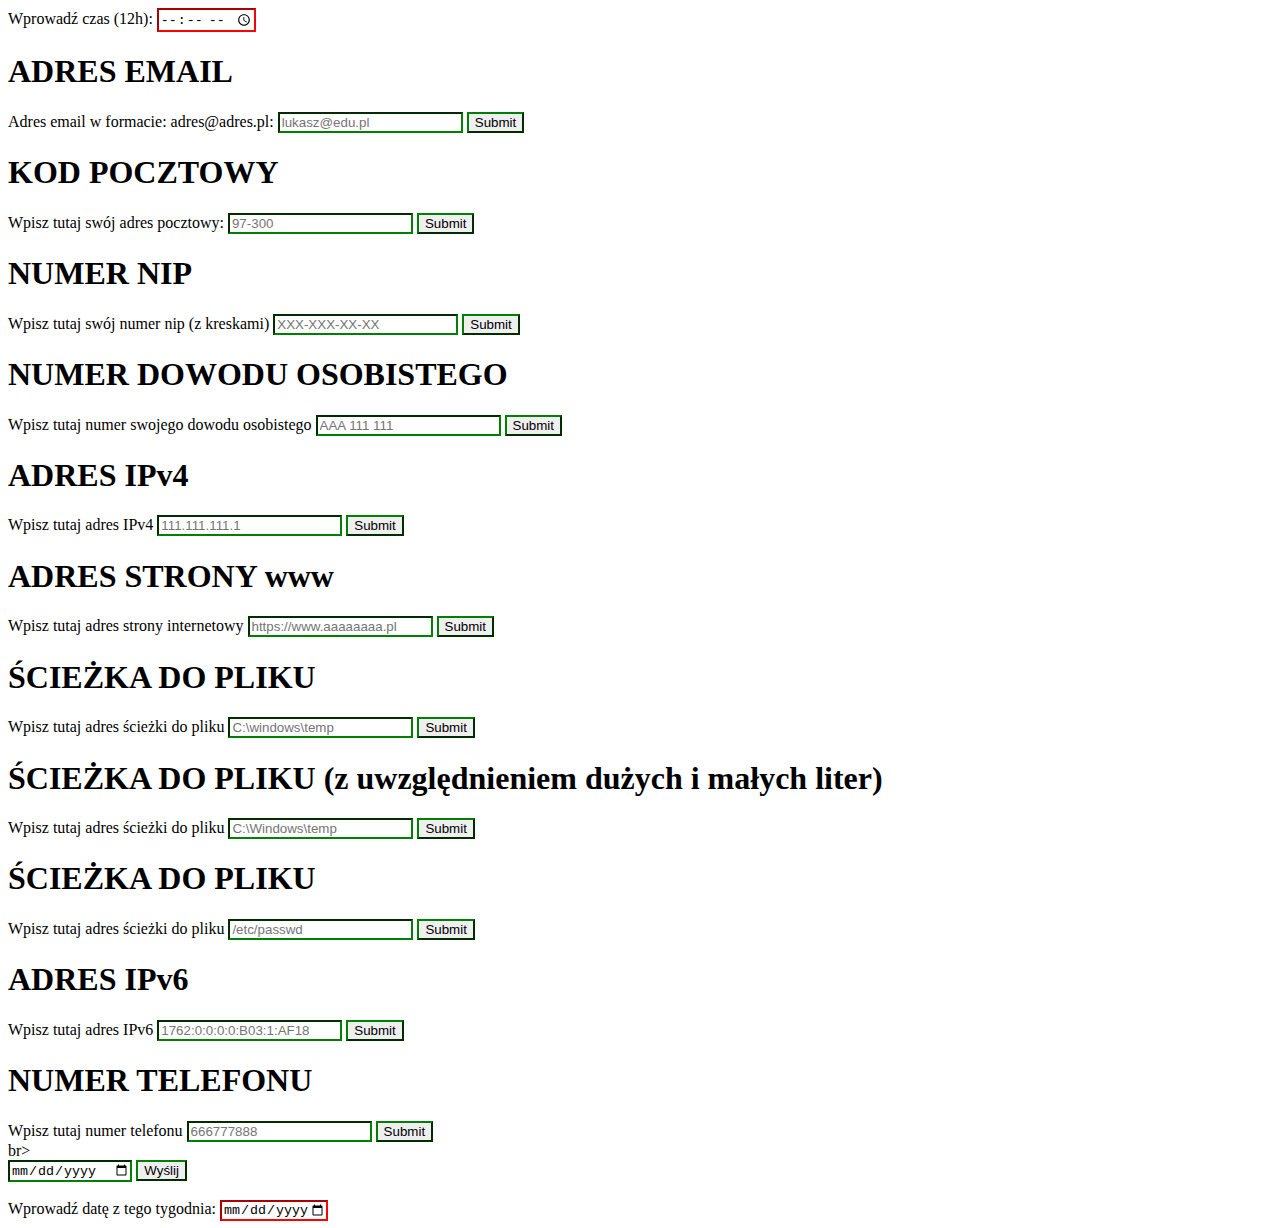
==== lab2/index.html @ cd4c7ea8 "changes lab 2" ====
<!DOCTYPE html>
<html>

<head>
    <link rel="stylesheet" href="style.css">
    <title>lab01</title>
</head>

<body>
    <article>
        <form action="data" >
            <label for="time12">Wprowadź czas (12h):</label>
            <input required id="time12" name="time12" type="time" min="01:00" max="12:00" >
        </form>
        <h1>ADRES EMAIL</h1>
        <p1><form action="...">
            <label for="email">Adres email w formacie: adres@adres.pl:</label>
            <input type="text" name="EMAIL" placeholder="lukasz@edu.pl" pattern="[a-z0-9._%+-]+@[a-z0-9.-]+\.[a-z]{2,}$">
            <input type="submit">
        </form></p1>
        <h1>KOD POCZTOWY</h1>
        <p2><form action="...">
                <label for="postcode">Wpisz tutaj swój adres pocztowy:</label>
                <input type="text" name="POST CODE" placeholder="97-300" pattern="\d{2}-\d{3}$">
                <input type="submit">
            </form></p2>
        <h1>NUMER NIP</h1>
        <p3><form action="...">
                <label for="NIP">Wpisz tutaj swój numer nip (z kreskami)</label>
                <input type="text" name="NIP" placeholder="XXX-XXX-XX-XX" pattern="^((\d{3}[- ]\d{3}[- ]\d{2}[- ]\d{2})|(\d{3}[- ]\d{2}[- ]\d{2}[- ]\d{3}))$">
                <input type="submit">
        </form></p3>
        <h1>NUMER DOWODU OSOBISTEGO</h1>
        <p4><form action="...">
                <label for="IDnumber">Wpisz tutaj numer swojego dowodu osobistego</label>
                <input type="text" name="IDnumber" placeholder="AAA 111 111" pattern="^((\A-Z{3}[ ]\0-9{3}[ ]\0-9{3}))$">
                <input type="submit">
        </form></p4>
        <h1>ADRES IPv4</h1>
        <p5><form action="...">
                <label for="IPv4">Wpisz tutaj adres IPv4</label>
                <input type="text" name="IPv4" placeholder="111.111.111.1" pattern="^\d{1,3}\.\d{1,3}\.\d{1,3}\.\d{1,3}$">
                <input type="submit">
        </form></p5>
        <h1>ADRES STRONY www</h1>
        <p6><form action="...">
                <label for="IPv4">Wpisz tutaj adres strony internetowy</label>
                <input type="text" name="IPv4" placeholder="https://www.aaaaaaaa.pl" pattern="https?://www.+[a-z.-]+.pl" title="Include http://">
                <input type="submit">
        </form></p6>
        <h1>ŚCIEŻKA DO PLIKU</h1>
        <p7><form action="...">
                <label for="Path">Wpisz tutaj adres ścieżki do pliku</label>
                <input type="text" name="Path" placeholder="C:\windows\temp" pattern="^[a-zA-Z]:\\(windows|winnt|win|dos|msdos)\\?[a-z]*">
                <input type="submit">
        </form></p7>
        <h1>ŚCIEŻKA DO PLIKU (z uwzględnieniem dużych i małych liter)</h1>
        <p8><form action="...">
                <label for="Path">Wpisz tutaj adres ścieżki do pliku</label>
                <input type="text" name="Path" placeholder="C:\Windows\temp" pattern="^[a-zA-Z]:\\([Ww][Ii][Nn][Dd][Oo][Ww][Ss]|[Ww][Ii][Nn][Nn][Tt]|[Ww][Ii][Nn]|[Dd][Oo][Ss]|[Mm][Ss][Dd][Oo][Ss])\\?[a-zA-Z]*">
                <input type="submit">
        </form></p8>
        <h1>ŚCIEŻKA DO PLIKU</h1>
        <p9><form action="...">
                <label for="Path">Wpisz tutaj adres ścieżki do pliku</label>
                <input type="text" name="Path" placeholder="/etc/passwd" pattern="^(/etc/).*">
                <input type="submit">
        </form></p9>
        <h1>ADRES IPv6</h1>
        <p9><form action="...">
                <label for="IPv6">Wpisz tutaj adres IPv6</label>
                <input type="text" name="IPv6" placeholder="1762:0:0:0:0:B03:1:AF18" pattern="(([0-9a-fA-F]{1,4}:){7,7}[0-9a-fA-F]{1,4}|([0-9a-fA-F]{1,4}:){1,7}:|([0-9a-fA-F]{1,4}:){1,6}:[0-9a-fA-F]{1,4}|([0-9a-fA-F]{1,4}:){1,5}(:[0-9a-fA-F]{1,4}){1,2}|([0-9a-fA-F]{1,4}:){1,4}(:[0-9a-fA-F]{1,4}){1,3}|([0-9a-fA-F]{1,4}:){1,3}(:[0-9a-fA-F]{1,4}){1,4}|([0-9a-fA-F]{1,4}:){1,2}(:[0-9a-fA-F]{1,4}){1,5}|[0-9a-fA-F]{1,4}:((:[0-9a-fA-F]{1,4}){1,6})|:((:[0-9a-fA-F]{1,4}){1,7}|:)|fe80:(:[0-9a-fA-F]{0,4}){0,4}%[0-9a-zA-Z]{1,}|::(ffff(:0{1,4}){0,1}:){0,1}((25[0-5]|(2[0-4]|1{0,1}[0-9]){0,1}[0-9])\.){3,3}(25[0-5]|(2[0-4]|1{0,1}[0-9]){0,1}[0-9])|([0-9a-fA-F]{1,4}:){1,4}:((25[0-5]|(2[0-4]|1{0,1}[0-9]){0,1}[0-9])\.){3,3}(25[0-5]|(2[0-4]|1{0,1}[0-9]){0,1}[0-9]))">
                <input type="submit">
        </form></p9>
        <h1>NUMER TELEFONU</h1>
        <p10><form action="...">
            <label for="Phone number">Wpisz tutaj numer telefonu</label>
            <input type="text" name="Phone numer" placeholder="666777888" pattern="[0-9]{9}">
            <input type="submit">
    </form></p10>
    </article>br>
    <form action="data" method="post" >
        <input type="date" name="dateValue" >
        <input type="submit" name="submit" value="Wyślij" >
    </form>
    <br/>
    <form action="data" method="post" >
        <label for="date2">Wprowadź datę z tego tygodnia:</label>
        <input required id="date2" name="date2" type="date" min="2022-10-17" max="2022-10-21">
    </form>
  </article>
  
     
</body>

</html>
---- lab2/style.css ----
.container {
    font-family: arial;
    font-size: 24px;
}

p {
    text-align: center;
}

input:valid {
    border-color: green;
}

input:invalid {
    border-color: red;
}

input:focus:invalid {
    outline: none;
}
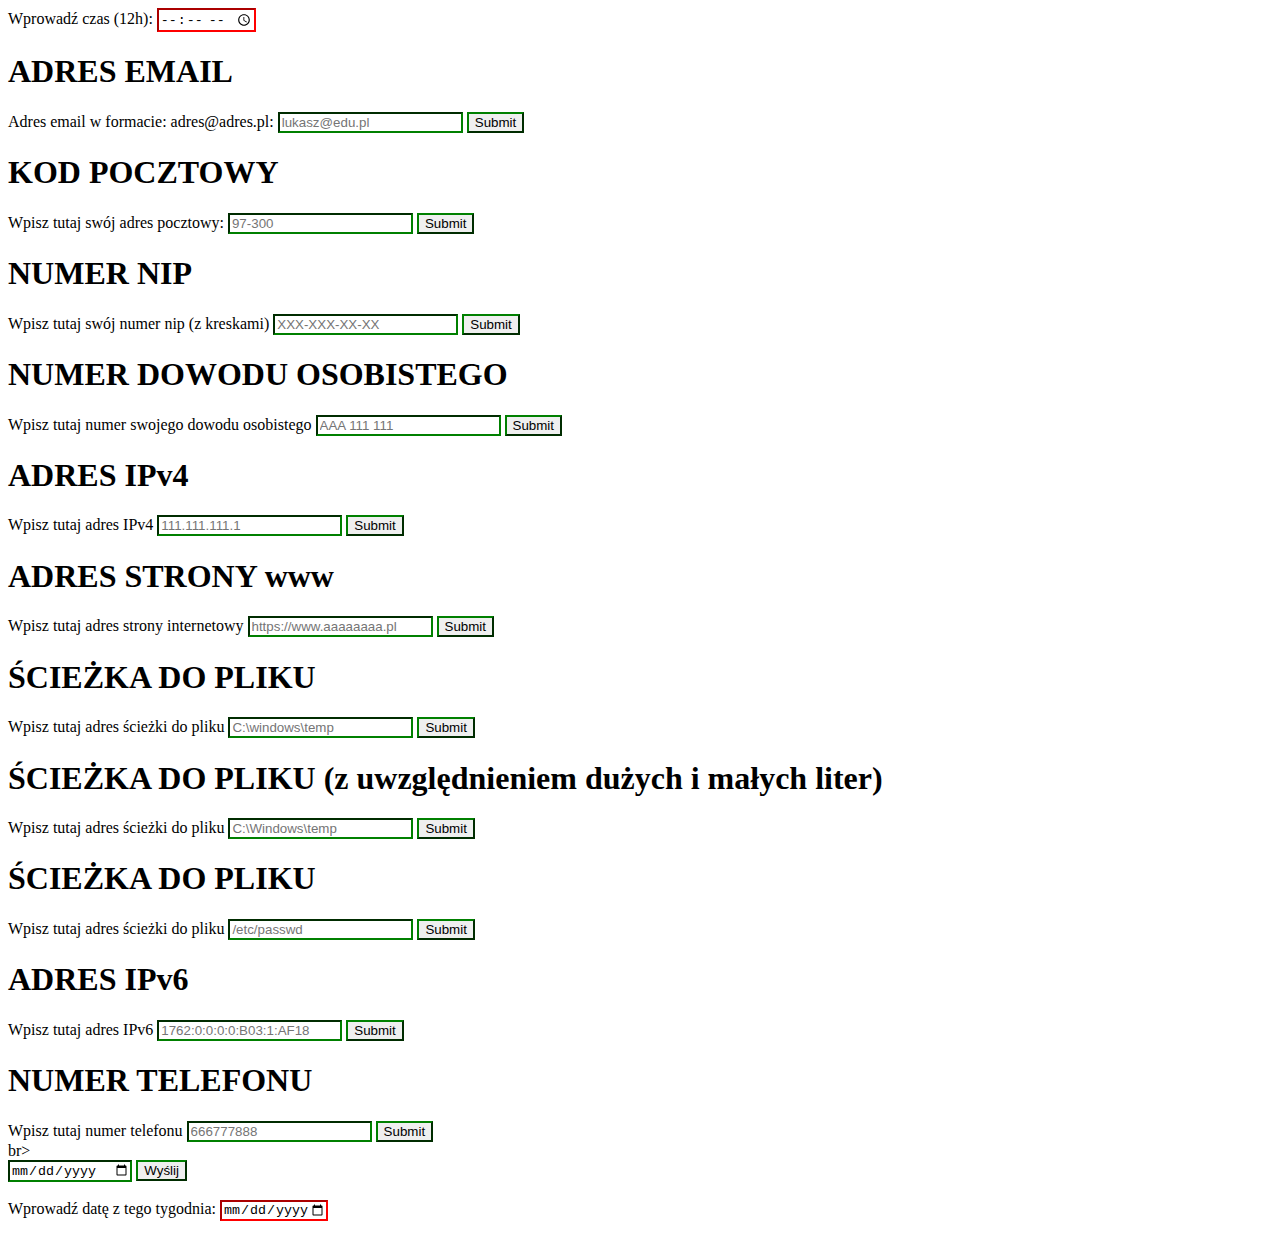
==== commit 2d5724f7: "lab2.2 changes" ====
--- a/lab2/index.html
+++ b/lab2/index.html
@@ -83,11 +83,12 @@
         <input type="date" name="dateValue" >
         <input type="submit" name="submit" value="Wyślij" >
     </form>
-    <br/>
+</br>
     <form action="data" method="post" >
         <label for="date2">Wprowadź datę z tego tygodnia:</label>
         <input required id="date2" name="date2" type="date" min="2022-10-17" max="2022-10-21">
     </form>
+</br>
   </article>
   
      
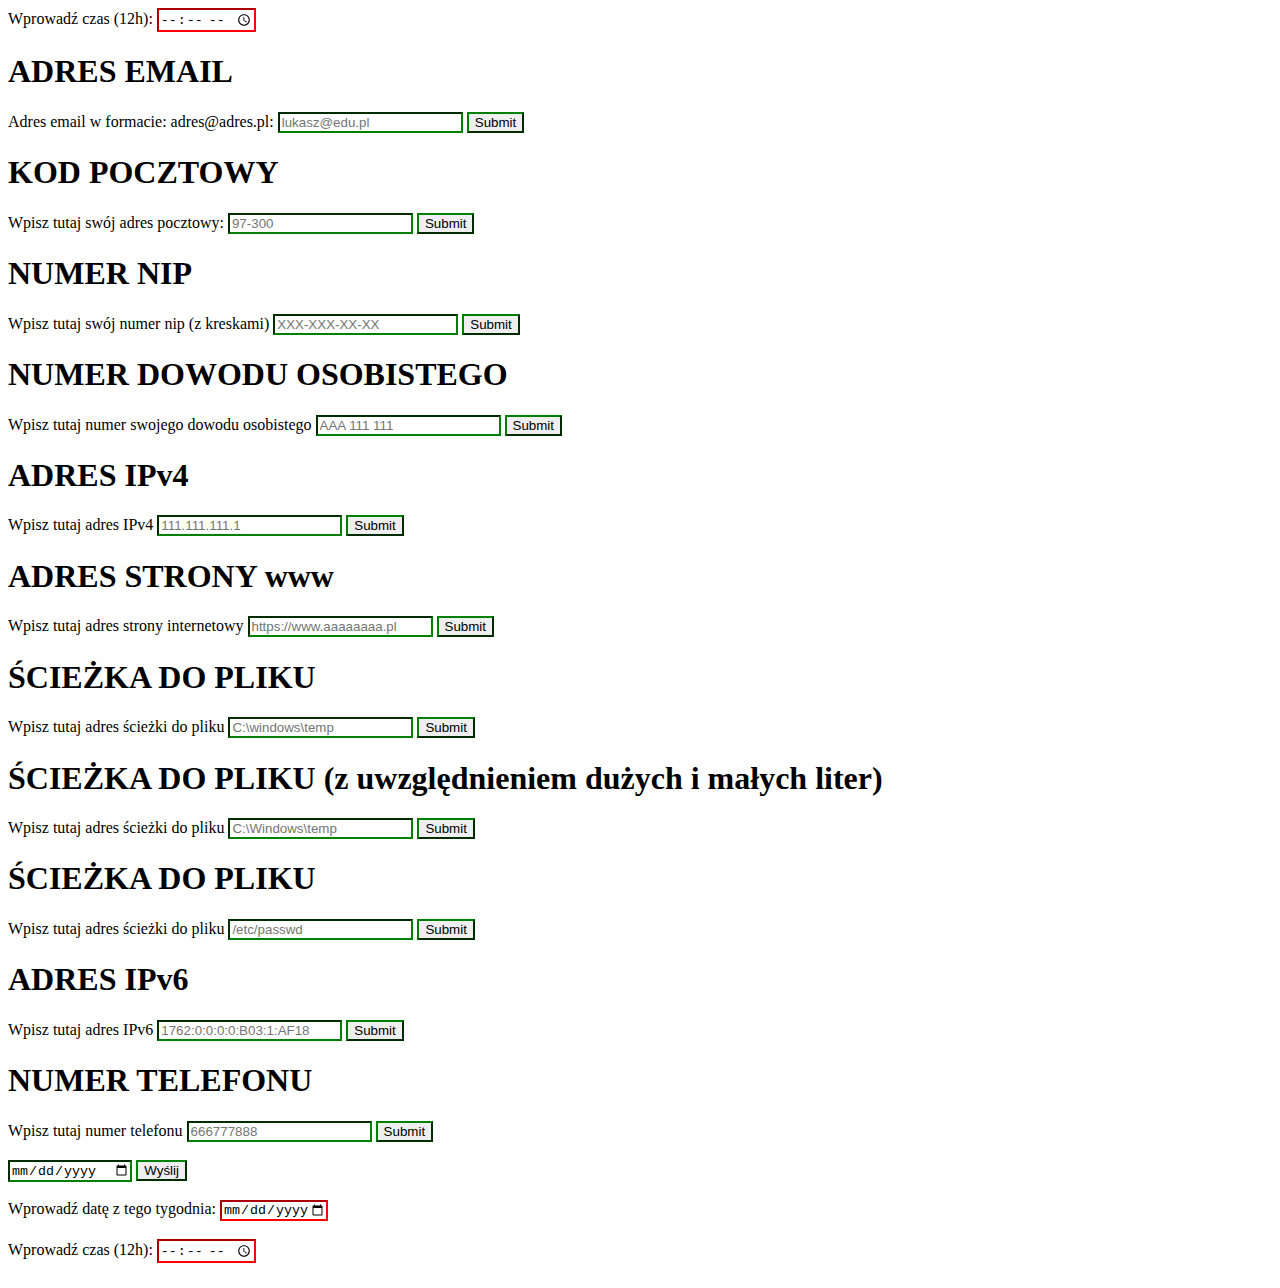
==== commit bcbb7392: "chnges lab2.3" ====
--- a/lab2/index.html
+++ b/lab2/index.html
@@ -78,7 +78,8 @@
             <input type="text" name="Phone numer" placeholder="666777888" pattern="[0-9]{9}">
             <input type="submit">
     </form></p10>
-    </article>br>
+    </article>
+</br>
     <form action="data" method="post" >
         <input type="date" name="dateValue" >
         <input type="submit" name="submit" value="Wyślij" >
@@ -89,6 +90,12 @@
         <input required id="date2" name="date2" type="date" min="2022-10-17" max="2022-10-21">
     </form>
 </br>
+<form action="time 12h">
+    <label for="time12">Wprowadź czas (12h):</label>
+    <input required id="time12" name="time12" type="time" min="01:00" max="12:00" >
+</form>
+</br>
+
   </article>
   
      
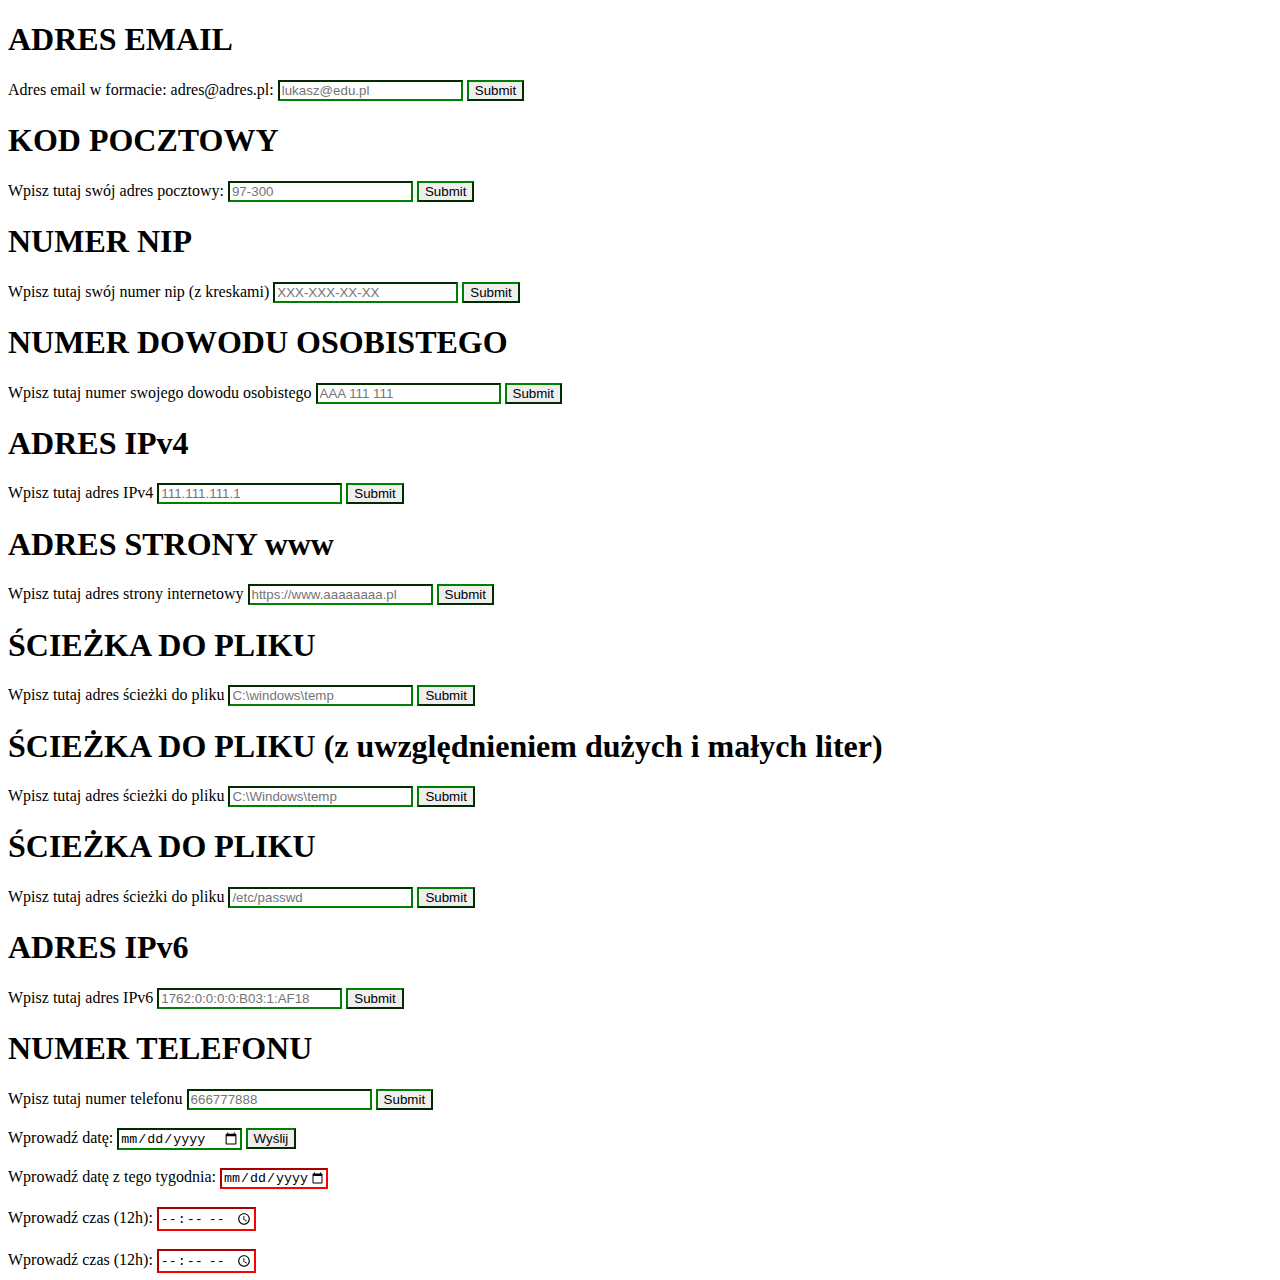
==== commit 037aeb96: "changes lab 2" ====
--- a/lab2/index.html
+++ b/lab2/index.html
@@ -8,10 +8,6 @@
 
 <body>
     <article>
-        <form action="data" >
-            <label for="time12">Wprowadź czas (12h):</label>
-            <input required id="time12" name="time12" type="time" min="01:00" max="12:00" >
-        </form>
         <h1>ADRES EMAIL</h1>
         <p1><form action="...">
             <label for="email">Adres email w formacie: adres@adres.pl:</label>
@@ -81,6 +77,7 @@
     </article>
 </br>
     <form action="data" method="post" >
+        <label for="date">Wprowadź datę:</label>
         <input type="date" name="dateValue" >
         <input type="submit" name="submit" value="Wyślij" >
     </form>
@@ -95,7 +92,10 @@
     <input required id="time12" name="time12" type="time" min="01:00" max="12:00" >
 </form>
 </br>
-
+<form action="time 24h">
+    <label for="time12">Wprowadź czas (12h):</label>
+    <input required id="time12" name="time12" type="time" min="01:00" max="12:00" >
+</form>
   </article>
   
      
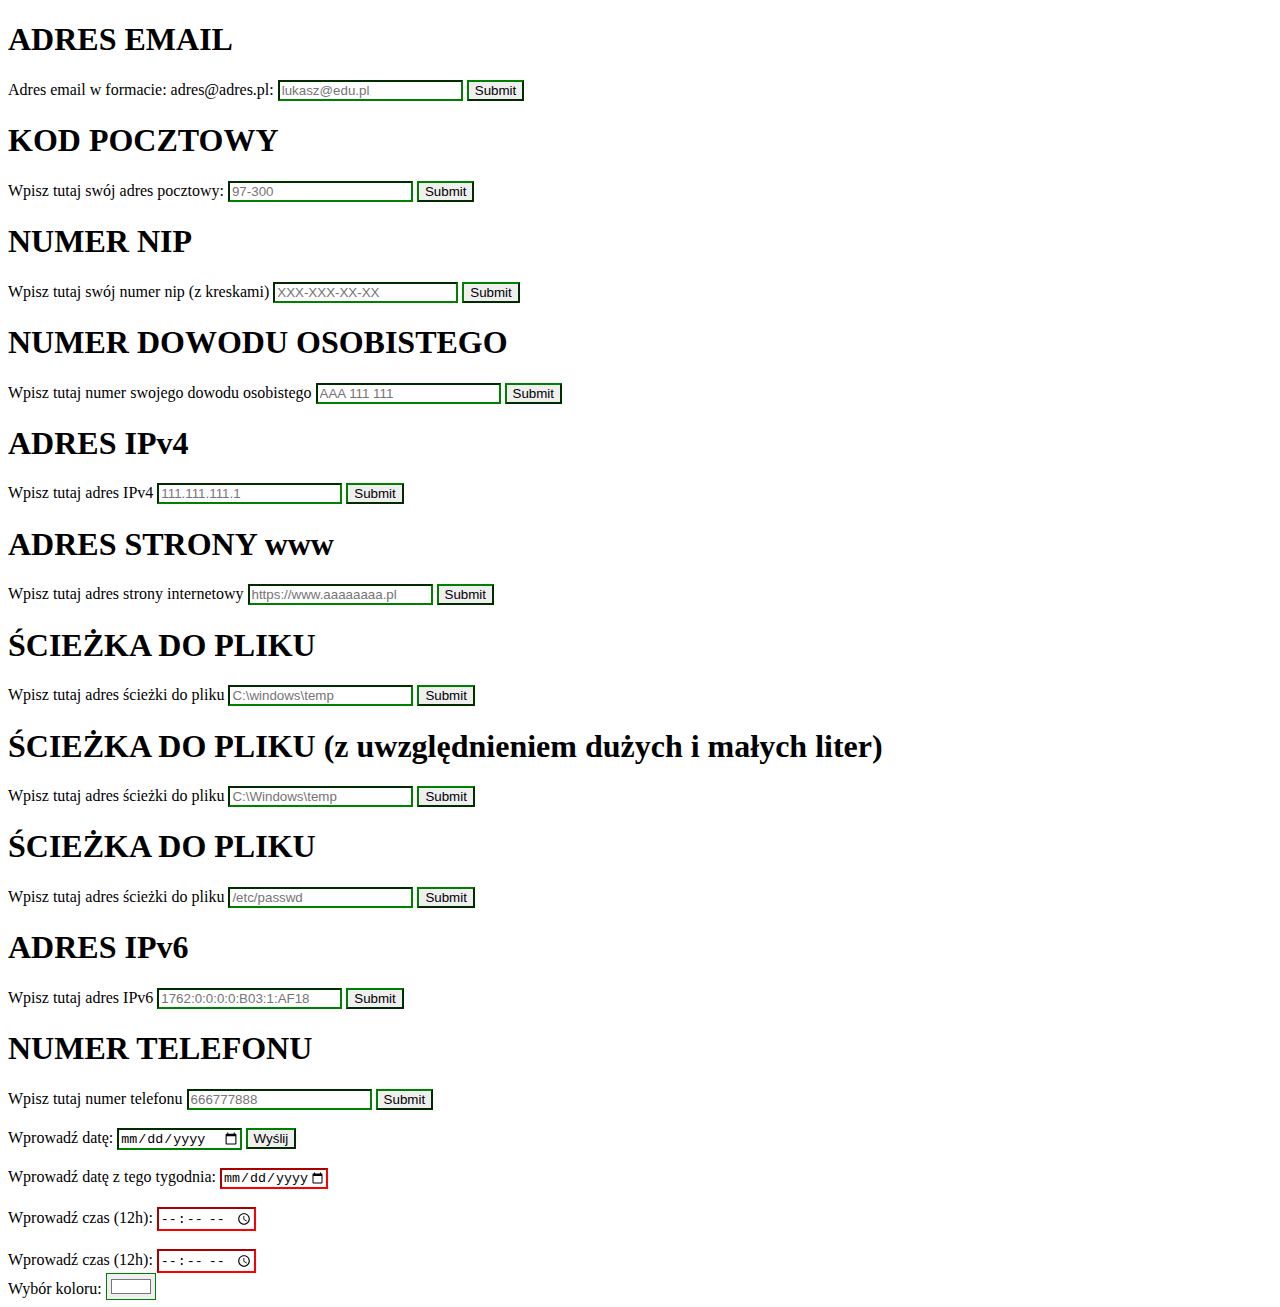
==== commit a71d0b94: "add color changes" ====
--- a/lab2/index.html
+++ b/lab2/index.html
@@ -73,30 +73,33 @@
             <label for="Phone number">Wpisz tutaj numer telefonu</label>
             <input type="text" name="Phone numer" placeholder="666777888" pattern="[0-9]{9}">
             <input type="submit">
-    </form></p10>
+        </form></p10>
+    </br>
+        <form action="data" method="post" >
+            <label for="date">Wprowadź datę:</label>
+            <input type="date" name="dateValue" >
+            <input type="submit" name="submit" value="Wyślij" >
+        </form>
+    </br>
+        <form action="data" method="post" >
+            <label for="date2">Wprowadź datę z tego tygodnia:</label>
+            <input required id="date2" name="date2" type="date" min="2022-10-17" max="2022-10-21">
+        </form>
+    </br>
+        <form action="time 12h">
+            <label for="time12">Wprowadź czas (12h):</label>
+         <input required id="time12" name="time12" type="time" min="01:00" max="12:00" >
+        </form>
+    </br>
+        <form action="time 24h">
+            <label for="time12">Wprowadź czas (12h):</label>
+            <input required id="time12" name="time12" type="time" min="01:00" max="12:00" >
+        </form>
+        <form action="color">
+            <label for="color">Wybór koloru:</label>
+            <input id="color" name="colorPicker" type="color" value="#ffffff" required>
+        </form>
     </article>
-</br>
-    <form action="data" method="post" >
-        <label for="date">Wprowadź datę:</label>
-        <input type="date" name="dateValue" >
-        <input type="submit" name="submit" value="Wyślij" >
-    </form>
-</br>
-    <form action="data" method="post" >
-        <label for="date2">Wprowadź datę z tego tygodnia:</label>
-        <input required id="date2" name="date2" type="date" min="2022-10-17" max="2022-10-21">
-    </form>
-</br>
-<form action="time 12h">
-    <label for="time12">Wprowadź czas (12h):</label>
-    <input required id="time12" name="time12" type="time" min="01:00" max="12:00" >
-</form>
-</br>
-<form action="time 24h">
-    <label for="time12">Wprowadź czas (12h):</label>
-    <input required id="time12" name="time12" type="time" min="01:00" max="12:00" >
-</form>
-  </article>
   
      
 </body>
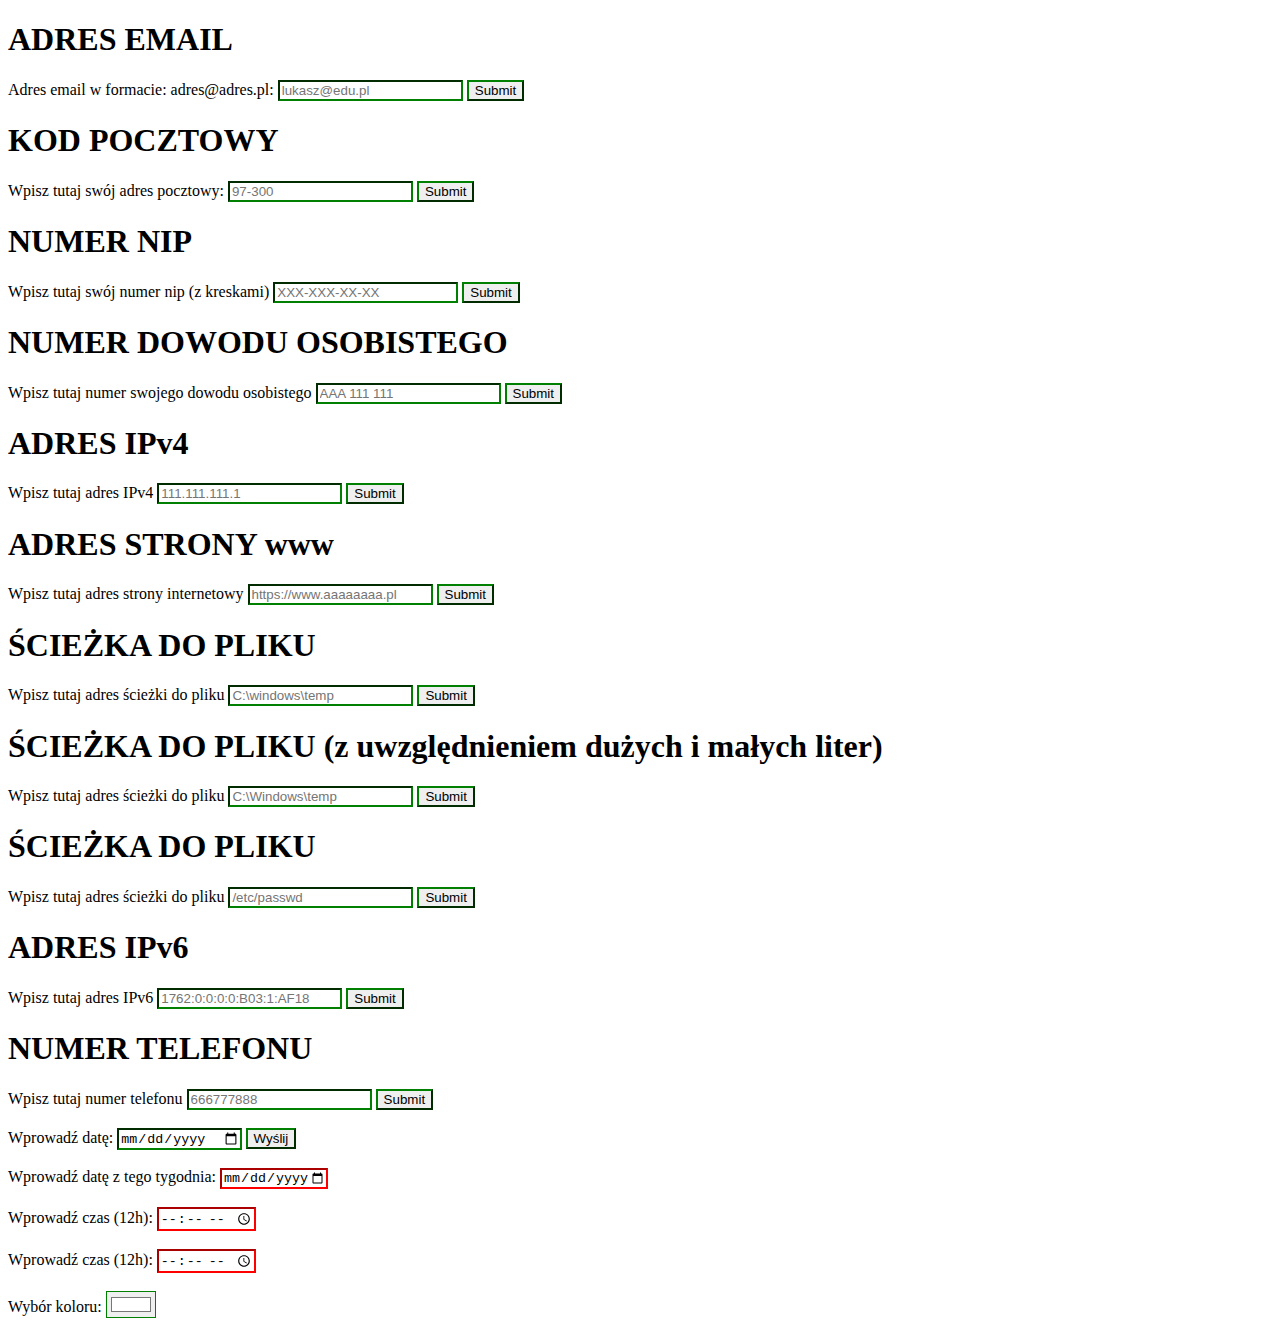
==== commit e596322d: "add color changes" ====
--- a/lab2/index.html
+++ b/lab2/index.html
@@ -95,6 +95,7 @@
             <label for="time12">Wprowadź czas (12h):</label>
             <input required id="time12" name="time12" type="time" min="01:00" max="12:00" >
         </form>
+    </br>
         <form action="color">
             <label for="color">Wybór koloru:</label>
             <input id="color" name="colorPicker" type="color" value="#ffffff" required>
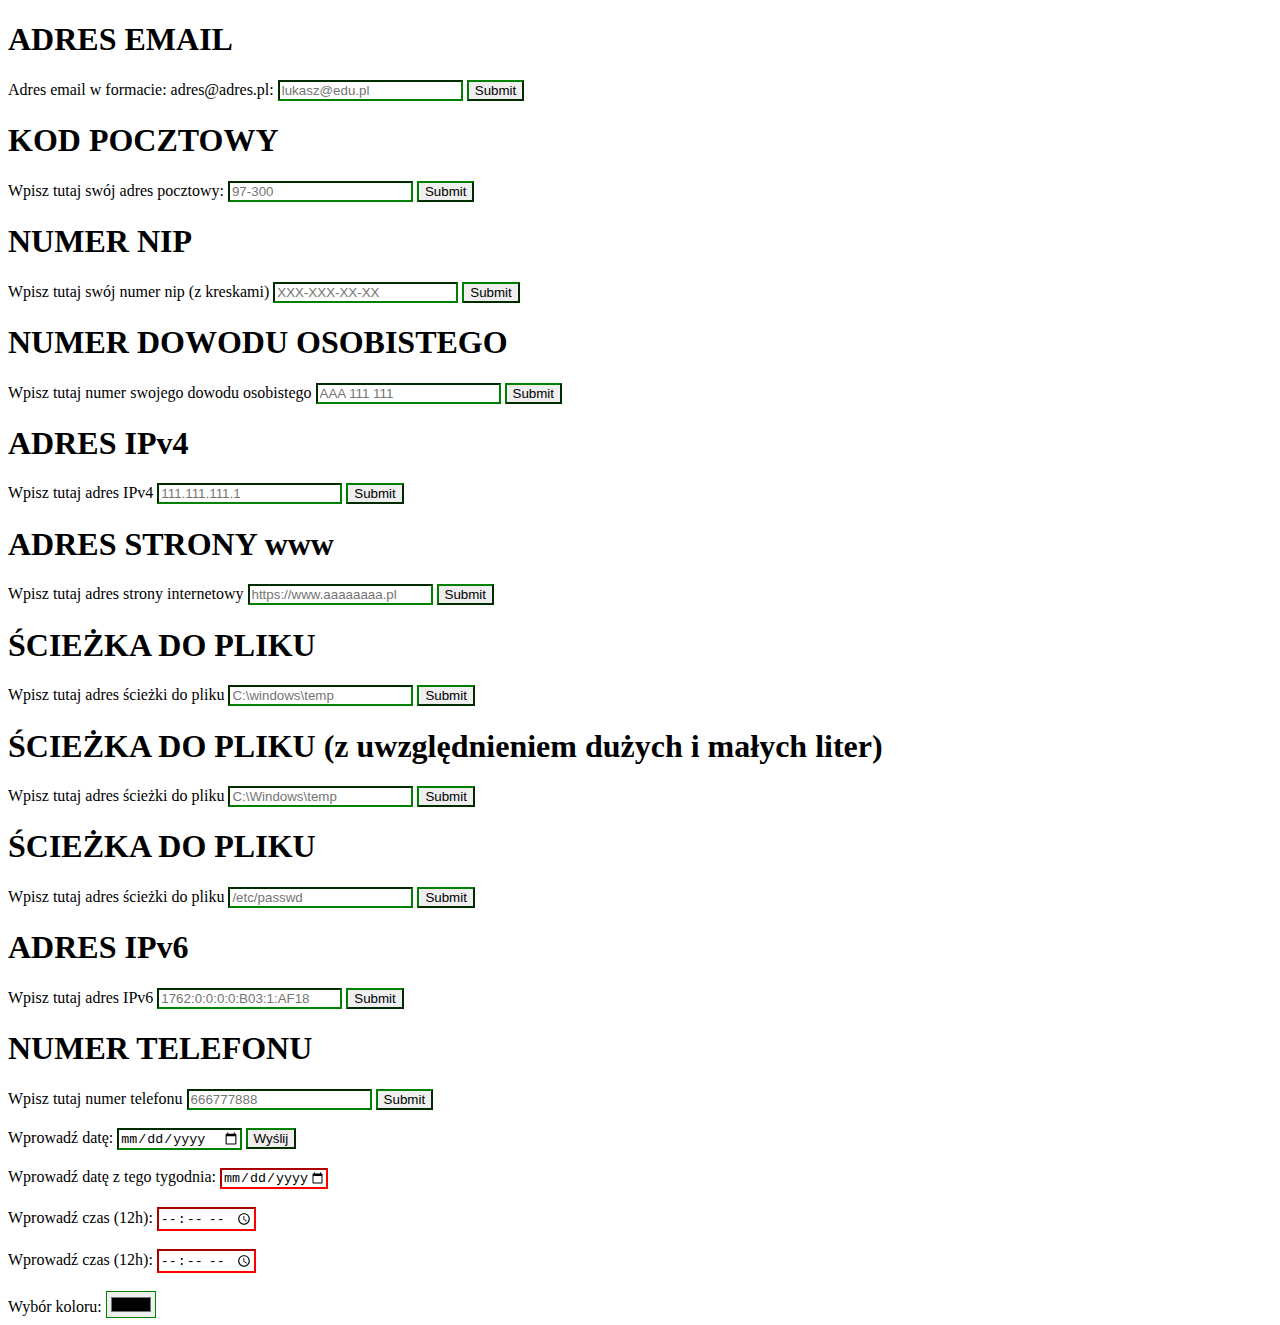
==== commit f703d88e: "lab2 finish" ====
--- a/lab2/index.html
+++ b/lab2/index.html
@@ -98,7 +98,7 @@
     </br>
         <form action="color">
             <label for="color">Wybór koloru:</label>
-            <input id="color" name="colorPicker" type="color" value="#ffffff" required>
+            <input id="color" name="colorPicker" type="color" value="00FF00" required>
         </form>
     </article>
   
